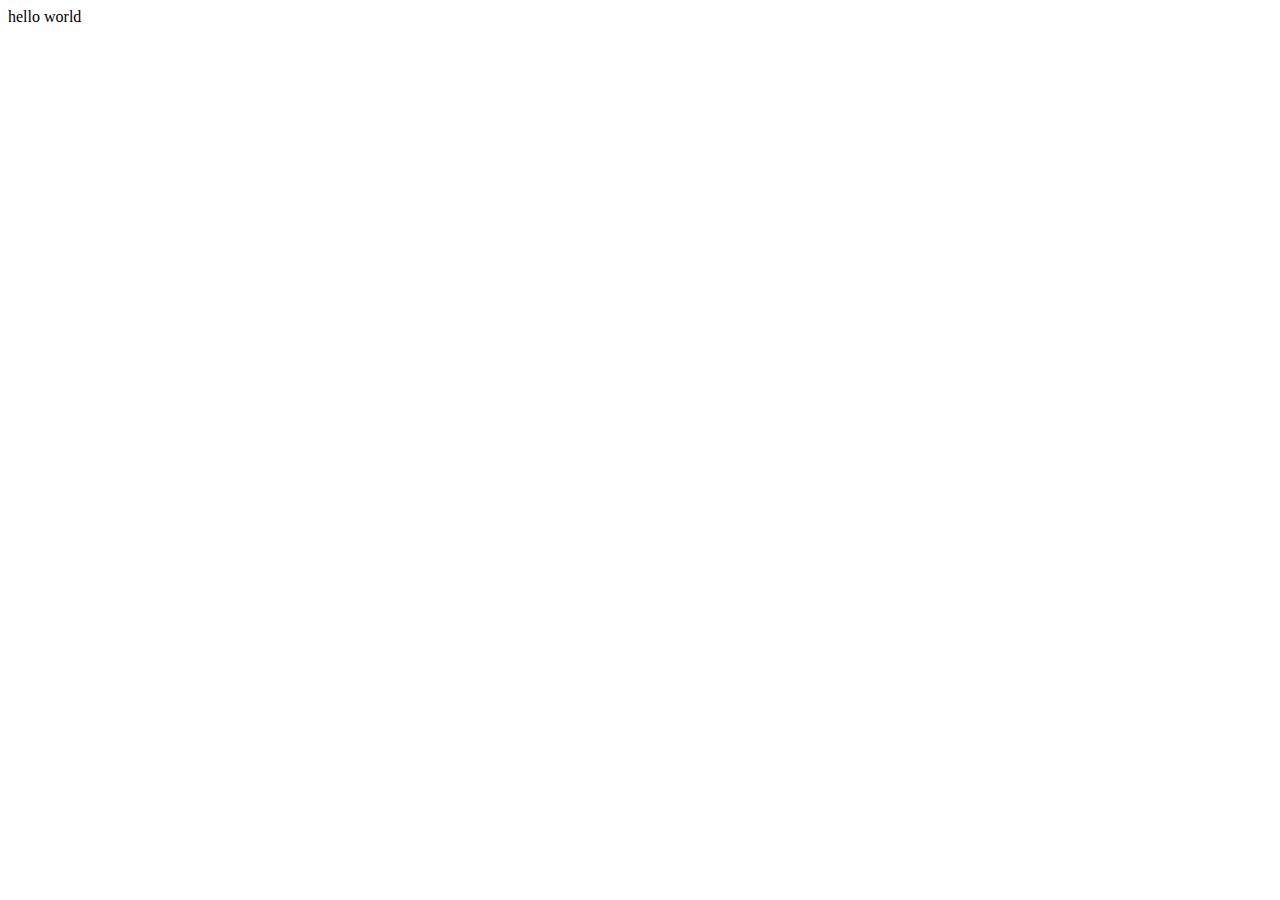
==== index.html @ 97d517b9 "add index.htmal and style.css in init  project" ====
<!DOCTYPE html>
<html lang="en">
<head>
    <meta charset="UTF-8">
    <meta name="viewport" content="width=device-width, initial-scale=1.0">
    <title>Document</title>
</head>
<body>
    hello world
</body>
</html>
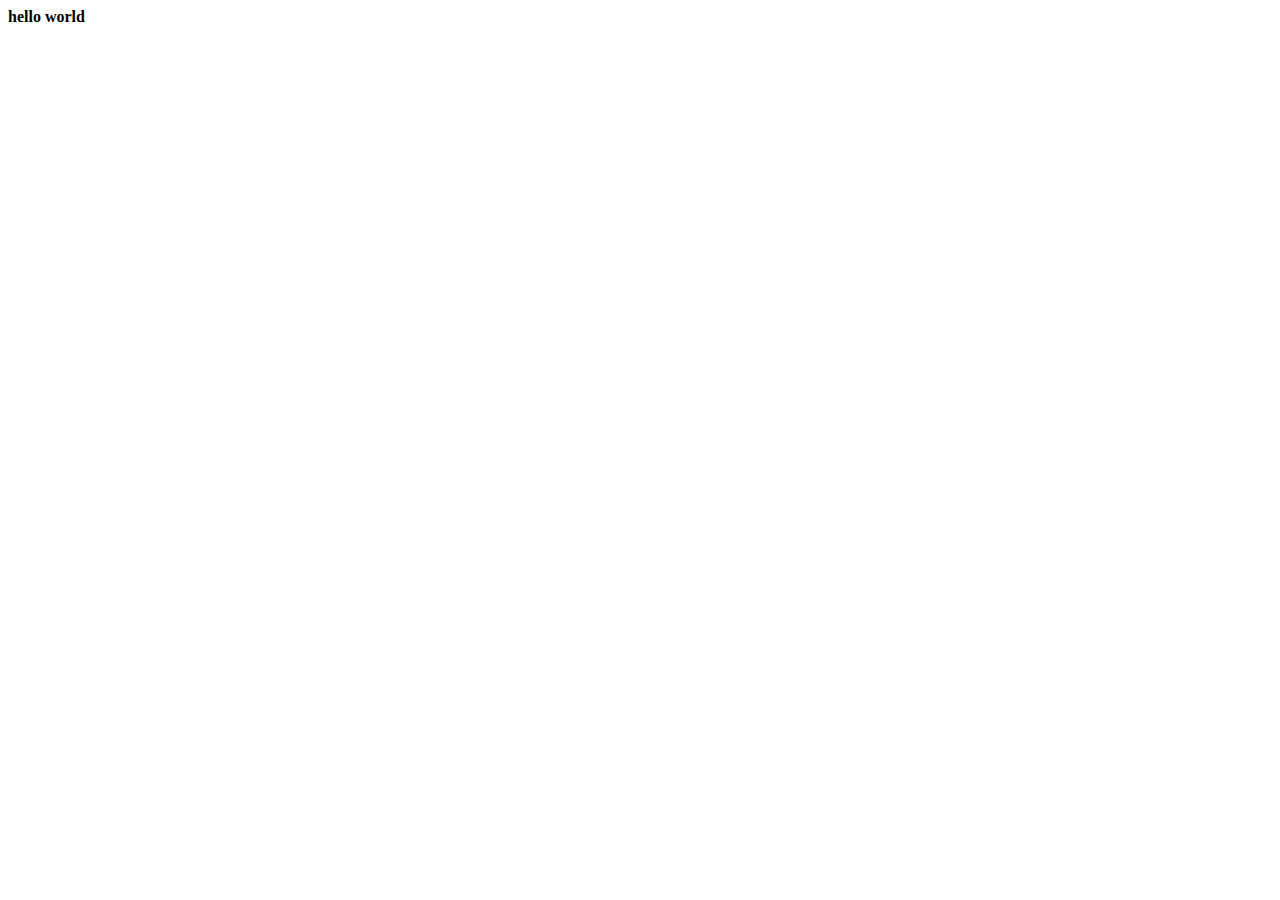
==== commit dad4609d: "edit <b> in index.html" ====
--- a/index.html
+++ b/index.html
@@ -6,6 +6,6 @@
     <title>Document</title>
 </head>
 <body>
-    hello world
+    <b>hello world</b>
 </body>
 </html>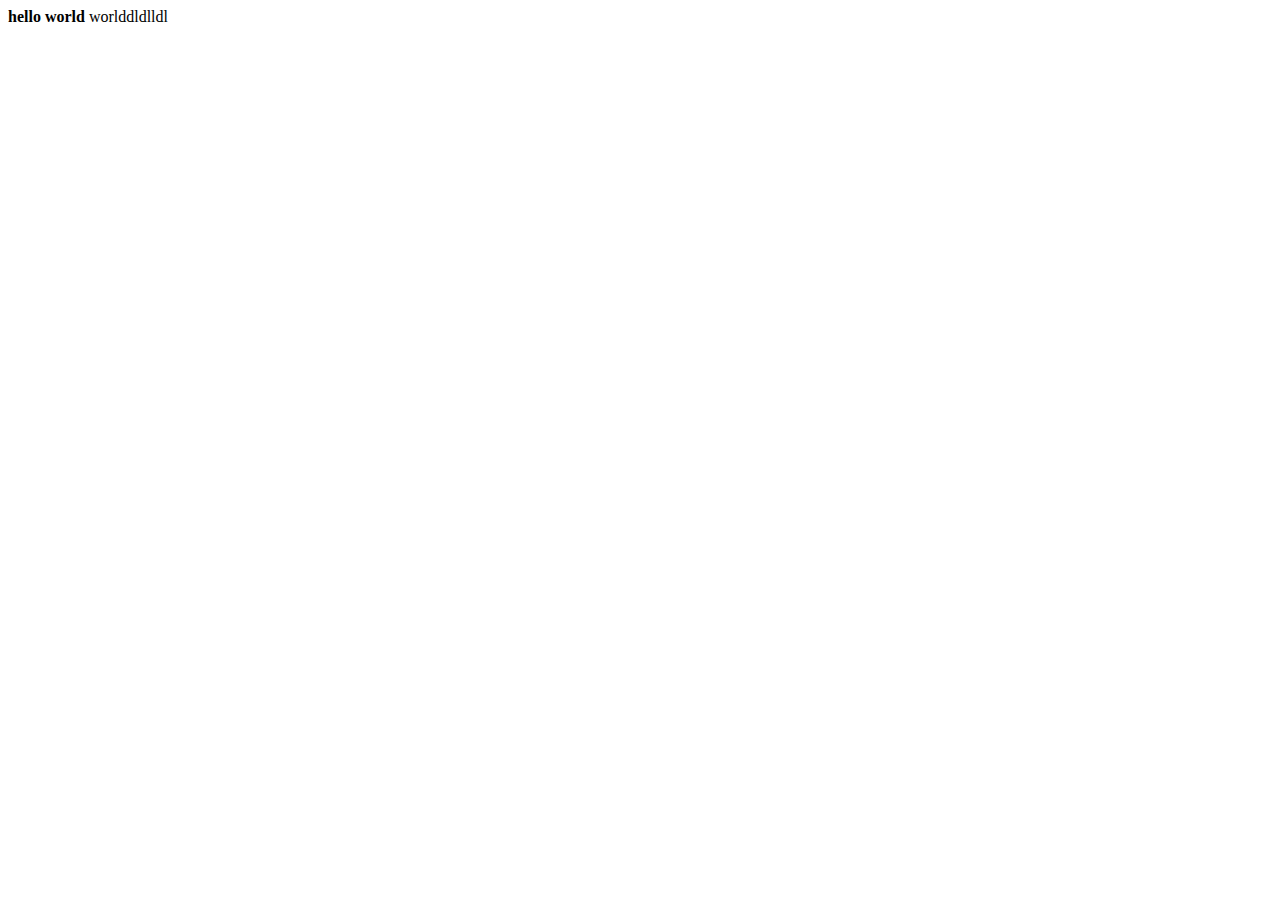
==== commit 056e2d5f: "fix text in index.html" ====
--- a/index.html
+++ b/index.html
@@ -6,6 +6,6 @@
     <title>Document</title>
 </head>
 <body>
-    <b>hello world</b>
+    <b>hello world</b> worlddldlldl
 </body>
 </html>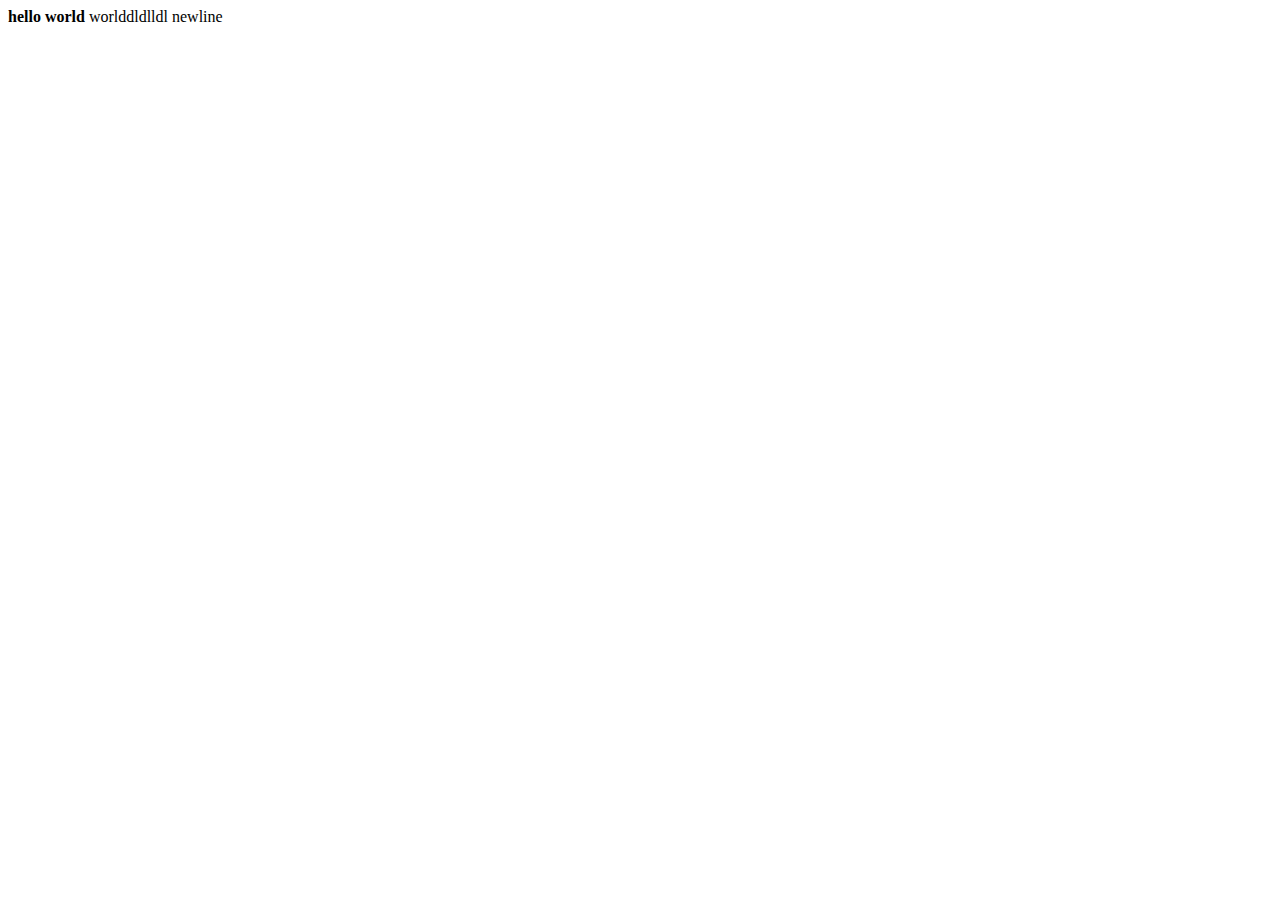
==== commit e66a602f: "edit new line in index.html" ====
--- a/index.html
+++ b/index.html
@@ -7,5 +7,6 @@
 </head>
 <body>
     <b>hello world</b> worlddldlldl
+    newline
 </body>
 </html>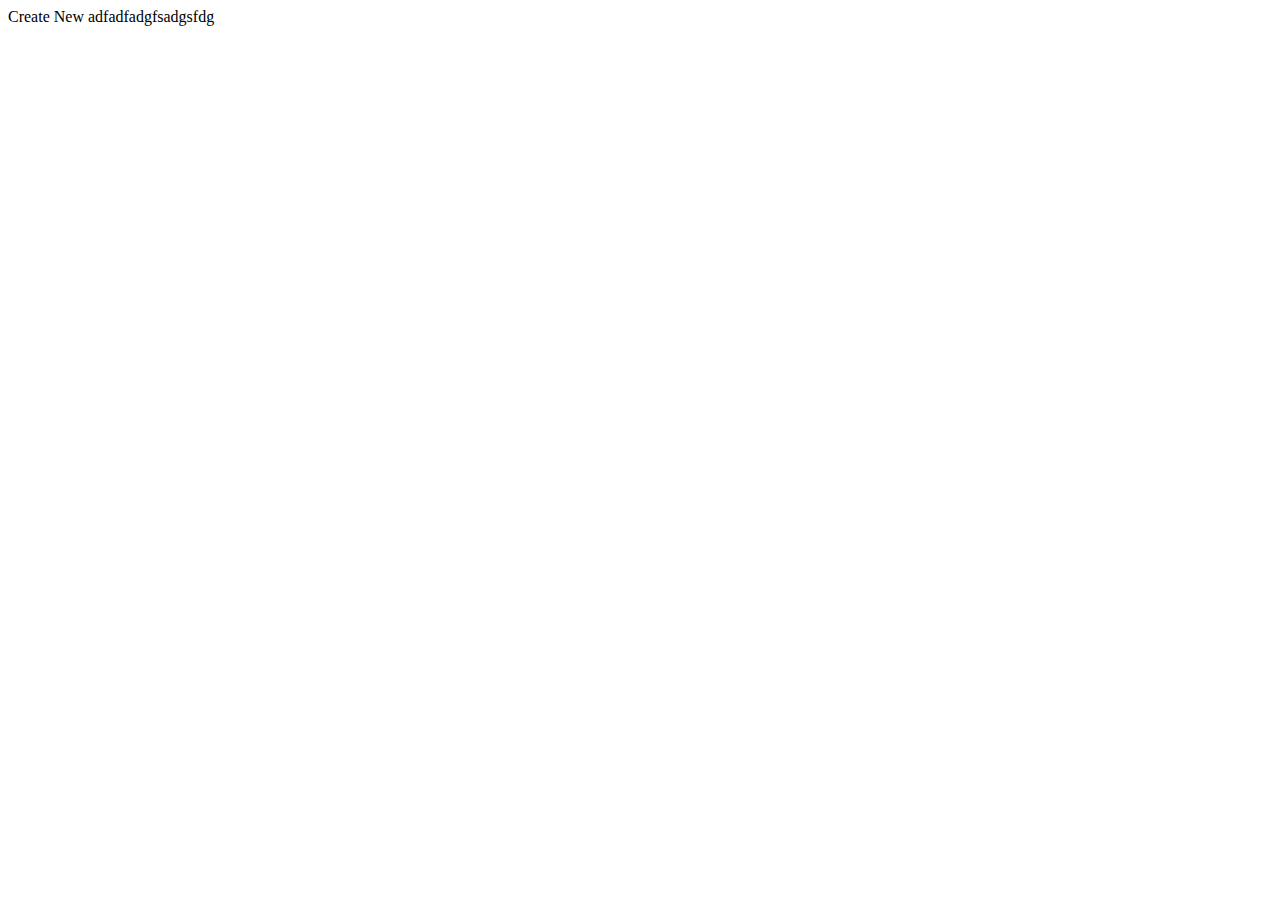
==== commit 24bb4125: "Create New in index.html" ====
--- a/index.html
+++ b/index.html
@@ -6,7 +6,6 @@
     <title>Document</title>
 </head>
 <body>
-    <b>hello world</b> worlddldlldl
-    newline
+    Create New adfadfadgfsadgsfdg
 </body>
 </html>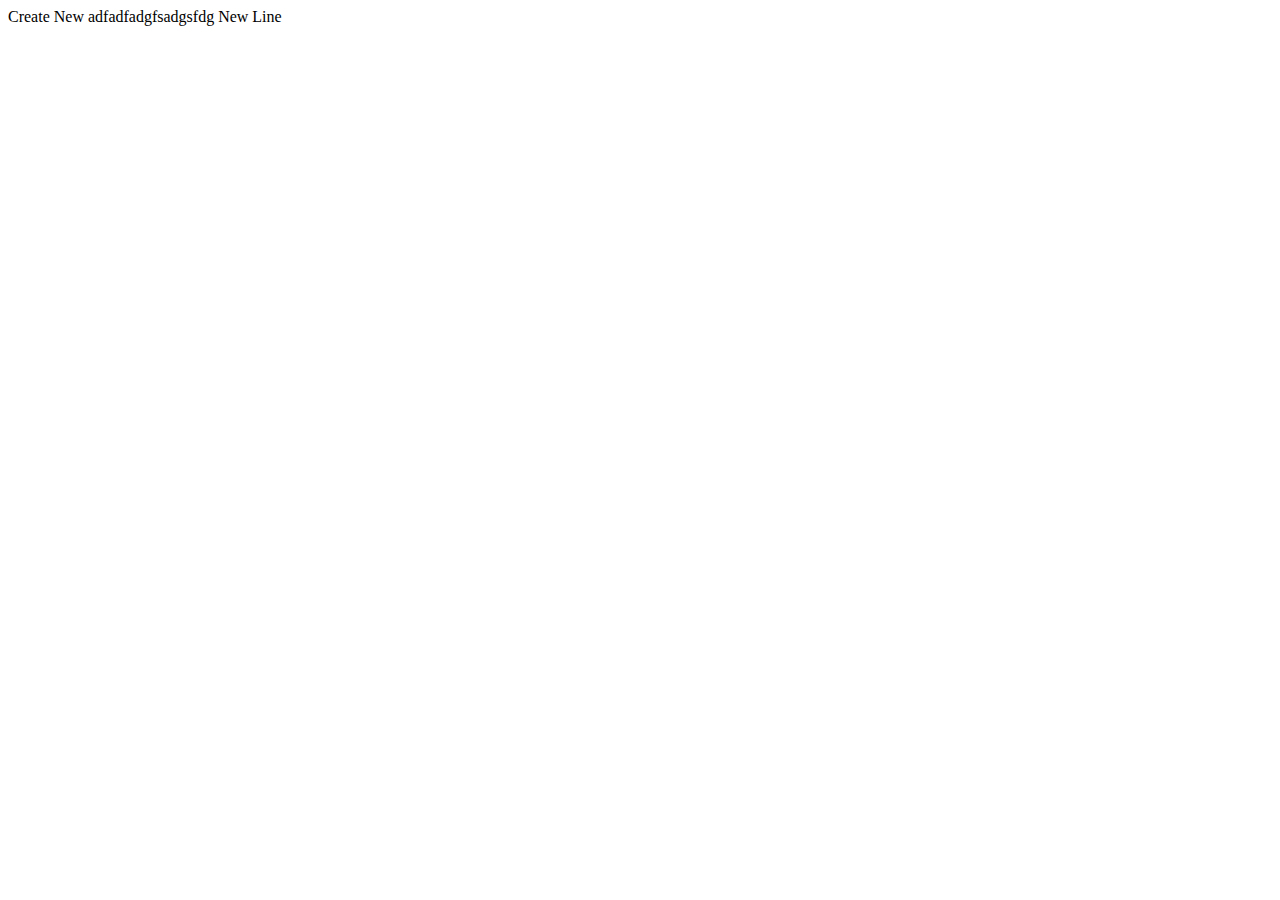
==== commit 21e2884f: "edit new line in index.html" ====
--- a/index.html
+++ b/index.html
@@ -7,5 +7,6 @@
 </head>
 <body>
     Create New adfadfadgfsadgsfdg
+    New Line
 </body>
 </html>